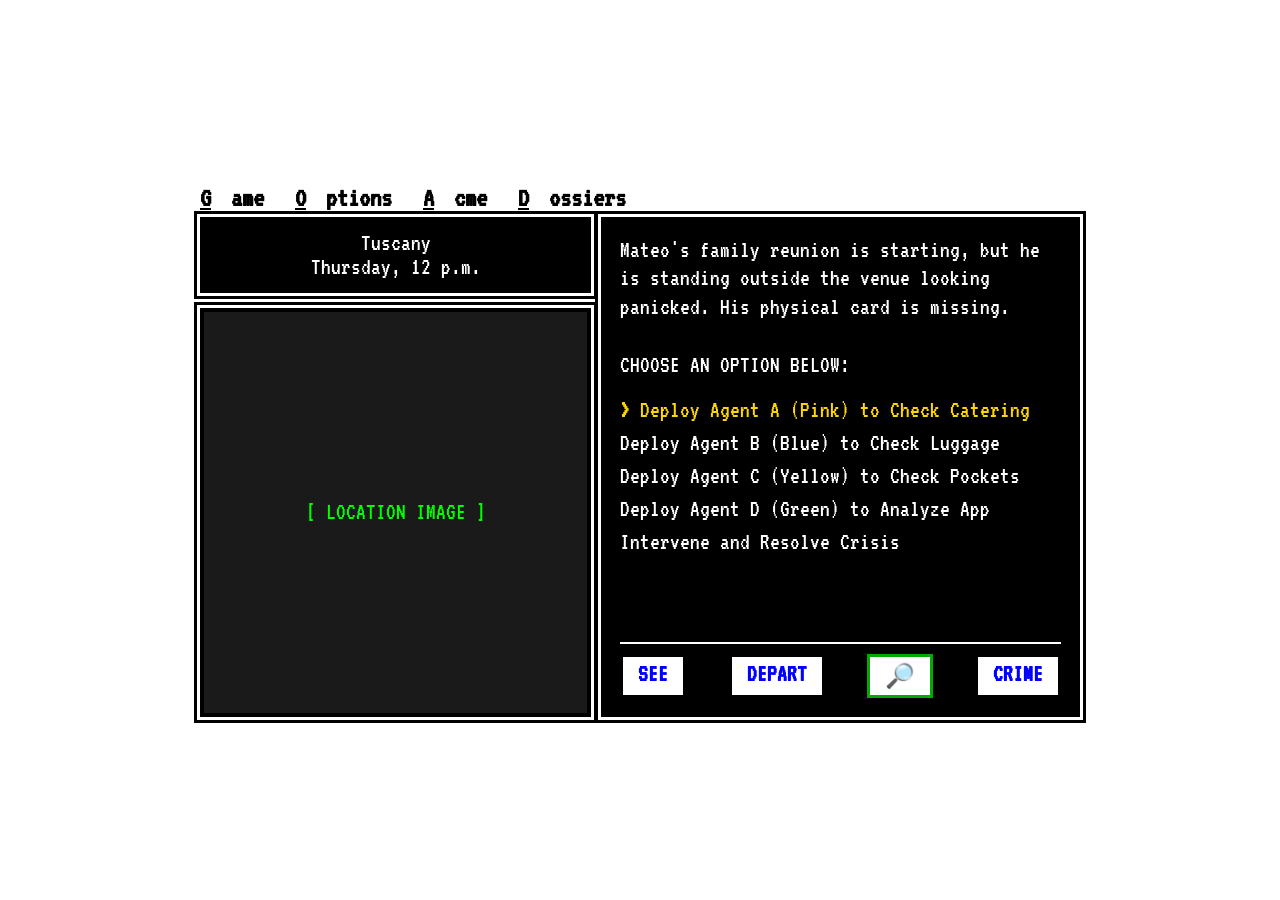
==== index.html @ 91f99a84 "Add files via upload" ====
<!DOCTYPE html>
<html lang="en">
<head>
    <meta charset="UTF-8">
    <meta name="viewport" content="width=device-width, initial-scale=1.0">
    <title>The Wiser Challenge</title>
    <link rel="preconnect" href="https://fonts.googleapis.com">
    <link rel="preconnect" href="https://fonts.gstatic.com" crossorigin>
    <link href="https://fonts.googleapis.com/css2?family=VT323&display=swap" rel="stylesheet">
    <link rel="stylesheet" href="style.css">
</head>
<body>
    <div id="game-wrapper">
        <!-- Top menu resembling the classic Carmen Sandiego interface -->
        <nav id="top-bar">
            <span><span class="red-letter">G</span>ame</span>
            <span><span class="red-letter">O</span>ptions</span>
            <span><span class="red-letter">A</span>cme</span>
            <span><span class="red-letter">D</span>ossiers</span>
        </nav>

        <main id="main-container">
            <!-- Left Panel: Graphic Display -->
            <section id="left-panel">
                <div id="location-box" class="retro-box">
                    <p id="location-name">Tuscany</p>
                    <p id="location-time">Thursday, 12 p.m.</p>
                </div>
                <div id="image-box" class="retro-box">
                    <!-- Placeholder for future AI-generated location images -->
                    <div id="scene-image">
                        <p>[ LOCATION IMAGE ]</p>
                    </div>
                </div>
            </section>

            <!-- Right Panel: Operations Terminal -->
            <section id="right-panel" class="retro-box">
                <div id="text-terminal">
                    <p>Mateo's family reunion is starting, but he is standing outside the venue looking panicked. His physical card is missing.</p>
                    <br>
                    <p>CHOOSE AN OPTION BELOW:</p>
                    
                    <!-- Interactive terminal-style menu -->
                    <ul id="action-menu">
                        <li class="menu-option active" data-action="A">Deploy Agent A (Pink) to Check Catering</li>
                        <li class="menu-option" data-action="B">Deploy Agent B (Blue) to Check Luggage</li>
                        <li class="menu-option" data-action="C">Deploy Agent C (Yellow) to Check Pockets</li>
                        <li class="menu-option" data-action="D">Deploy Agent D (Green) to Analyze App</li>
                        <li class="menu-option" data-action="I">Intervene and Resolve Crisis</li>
                    </ul>
                </div>
                
                <!-- Classic bottom buttons (Decorative for aesthetic purposes) -->
                <div id="bottom-buttons">
                    <div class="btn">SEE</div>
                    <div class="btn">DEPART</div>
                    <div class="btn selected">🔎</div>
                    <div class="btn">CRIME</div>
                </div>
            </section>
        </main>
    </div>

    <script src="script.js"></script>
</body>
</html>
---- style.css ----
/* Basic reset and typography */
* {
    margin: 0;
    padding: 0;
    box-sizing: border-box;
}

body {
    background-color: #ffffff; /* White background surrounding the game area */
    display: flex;
    justify-content: center;
    align-items: center;
    height: 100vh;
    font-family: 'VT323', monospace; /* MS-DOS style font */
    font-size: 24px;
}

#game-wrapper {
    width: 900px;
    background-color: #ffffff;
    padding: 10px;
}

/* Top menu */
#top-bar {
    font-weight: bold;
    margin-bottom: 5px;
    font-size: 28px;
}

#top-bar span {
    margin-right: 20px;
    color: black;
}

.red-letter {
    color: #cc0000;
    text-decoration: underline;
}

/* Main container split into two panels */
#main-container {
    display: flex;
    gap: 10px;
    height: 500px;
}

/* Boxes with Windows 3.1 / DOS border styling */
.retro-box {
    background-color: black;
    color: white;
    border: 4px solid black;
    outline: 3px solid white;
    box-shadow: 0 0 0 6px black; /* Creates the thick double border effect */
}

/* Left Panel */
#left-panel {
    width: 45%;
    display: flex;
    flex-direction: column;
    gap: 15px; /* Spacing to simulate separate borders */
}

#location-box {
    text-align: center;
    padding: 10px;
}

#image-box {
    flex-grow: 1;
    display: flex;
    justify-content: center;
    align-items: center;
    background-color: #1a1a1a; /* Dark gray for the image area */
    overflow: hidden;
}

#scene-image p {
    color: #00ff00; /* Terminal green */
}

/* Right Panel */
#right-panel {
    width: 55%;
    display: flex;
    flex-direction: column;
    padding: 15px;
    position: relative;
}

#text-terminal {
    flex-grow: 1;
    line-height: 1.2;
}

/* Action Menu (Keyboard Navigable) */
#action-menu {
    list-style: none;
    margin-top: 15px;
}

.menu-option {
    color: white;
    padding: 2px 0;
}

/* The cursor indicating the selected option */
.menu-option.active {
    color: #ffd700; /* Gold yellow matching your original prompt */
}

.menu-option.active::before {
    content: "> ";
    font-weight: bold;
}

/* Bottom buttons mimicking the Carmen Sandiego UI */
#bottom-buttons {
    display: flex;
    justify-content: space-between;
    margin-top: 10px;
    border-top: 2px solid white;
    padding-top: 10px;
}

.btn {
    background-color: white;
    color: blue;
    border: 3px solid black;
    padding: 5px 15px;
    font-weight: bold;
    text-align: center;
}

.btn.selected {
    border-color: #00aa00; /* Green border matching the magnifying glass in the image */
}
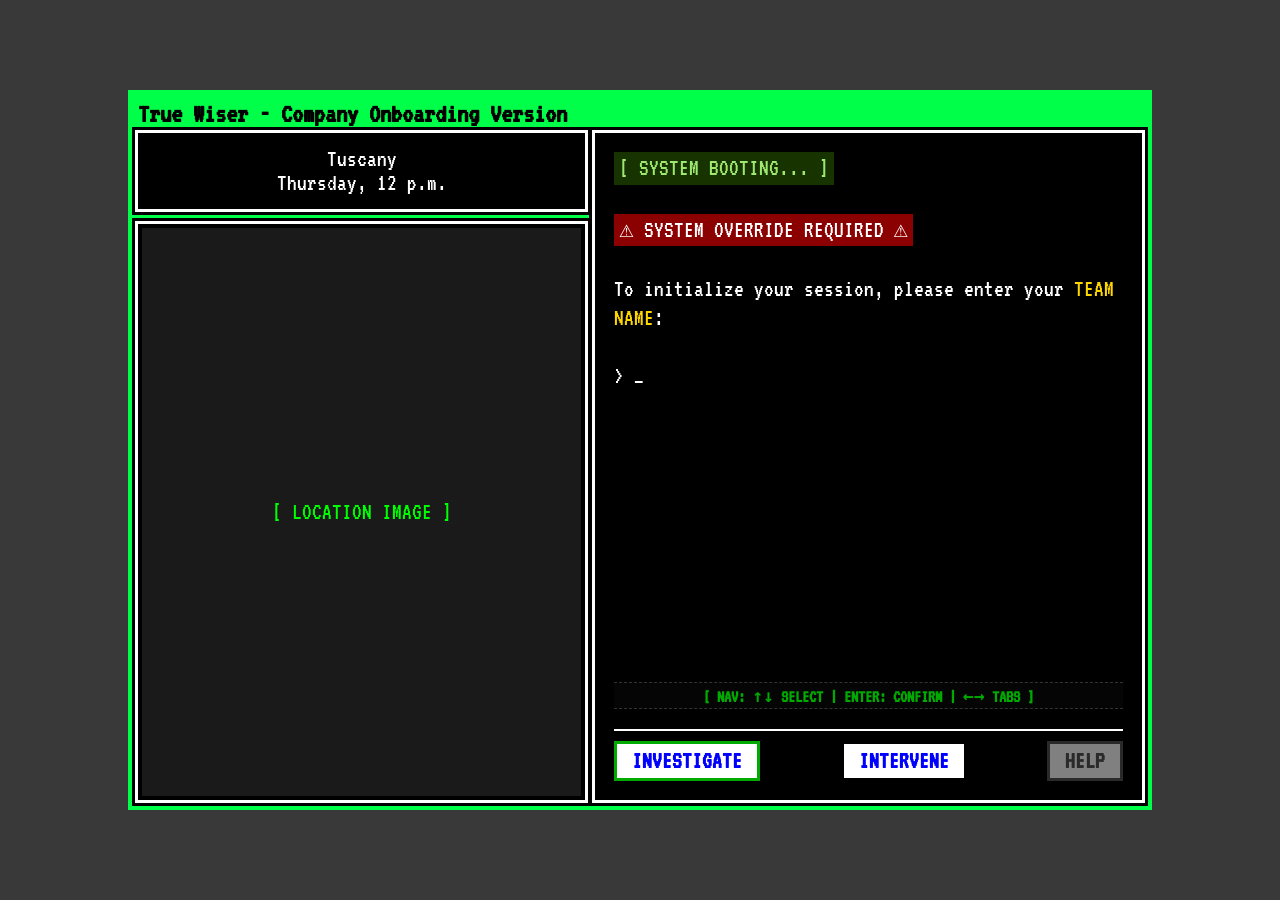
==== commit da8ef2b8: "Add files via upload" ====
--- a/index.html
+++ b/index.html
@@ -13,10 +13,7 @@
     <div id="game-wrapper">
         <!-- Top menu resembling the classic Carmen Sandiego interface -->
         <nav id="top-bar">
-            <span><span class="red-letter">G</span>ame</span>
-            <span><span class="red-letter">O</span>ptions</span>
-            <span><span class="red-letter">A</span>cme</span>
-            <span><span class="red-letter">D</span>ossiers</span>
+            <p>True Wiser - Company Onboarding Version</p>
         </nav>
 
         <main id="main-container">
@@ -37,26 +34,101 @@
             <!-- Right Panel: Operations Terminal -->
             <section id="right-panel" class="retro-box">
                 <div id="text-terminal">
-                    <p>Mateo's family reunion is starting, but he is standing outside the venue looking panicked. His physical card is missing.</p>
-                    <br>
-                    <p>CHOOSE AN OPTION BELOW:</p>
                     
-                    <!-- Interactive terminal-style menu -->
-                    <ul id="action-menu">
-                        <li class="menu-option active" data-action="A">Deploy Agent A (Pink) to Check Catering</li>
-                        <li class="menu-option" data-action="B">Deploy Agent B (Blue) to Check Luggage</li>
-                        <li class="menu-option" data-action="C">Deploy Agent C (Yellow) to Check Pockets</li>
-                        <li class="menu-option" data-action="D">Deploy Agent D (Green) to Analyze App</li>
-                        <li class="menu-option" data-action="I">Intervene and Resolve Crisis</li>
-                    </ul>
+                    <div id="case-header" style="border-bottom: 1px solid #00ff00; margin-bottom: 15px; padding-bottom: 5px; display: none;">
+                        <span id="case-title-display" style="color: #00ff00; font-weight: bold; font-size: 1.1em;"></span>
+                    </div>
+
+                    <div id="boot-section">
+                        <p style="color: #9FE870; background-color: #163300; display: inline-block; padding: 2px 5px;"> [ SYSTEM BOOTING... ] </p>
+                        <br><br>
+                        <p style="color: white; background-color: #8B0000; display: inline-block; padding: 2px 5px;"> ⚠️ SYSTEM OVERRIDE REQUIRED ⚠️ </p>
+                        <br><br>
+                                                <p>To initialize your session, please enter your <span style="color: #ffd700;">TEAM NAME</span>:</p>
+                        <br>
+                        <p id="team-input" class="active">> _</p>
+                    </div>
+
+                    <div id="override-section" style="display: none;">
+                        <p style="color: white; background-color: #8B0000; display: inline-block; padding: 2px 5px;"> 🔒 SECURITY OVERRIDE REQUIRED 🔒 </p>
+                        <br><br>
+                        <p>Before we expose you to live client data, security protocols demand a final verification.</p>
+                        <br>
+                        <p>Please enter the <span style="color: #ffd700;">INSTRUCTOR OVERRIDE CODE</span>:</p>
+                        <br>
+                        <p id="override-input" class="active">> _</p>
+                    </div>
+
+                    <div id="level-select-section" style="display: none;">
+                        <p style="color: #ff3333;">[ INSTRUCTOR OVERRIDE ACCEPTED ]</p>
+                        <br>
+                        <p>Which Challenge Number (1-7) will you tackle?</p>
+                        <br>
+                        <p id="level-input" class="active">> _</p>
+                    </div>
+
+                    <div id="profiling-section" style="display: none;">
+                        <p style="color: #00ffe5;">[ CORE INTELLIGENCE: INCIDENT TRIAGE ]</p>
+                        <br>
+                        <p id="profile-text"></p>
+                        <br>
+                        <p>IDENTIFY THE TARGET:</p>
+                        <ul id="profiling-menu">
+                            <li class="menu-option active" data-id="1">1: International Account User</li>
+                            <li class="menu-option" data-id="2">2: Remitter</li>
+                            <li class="menu-option" data-id="3">3: Travel Spender</li>
+                            <li class="menu-option" data-id="4">4: Domestic Account User</li>
+                            <li class="menu-option" data-id="5">5: General Money Sender</li>
+                            <li class="menu-option" data-id="6">6: Local Spender</li>
+                            <li class="menu-option" data-id="7">7: Money Manager</li>
+                        </ul>
+                    </div>
+
+                    <div id="investigate-section" style="display: none;">
+                        <p id="narrative-text"></p>
+                        <br>
+                        <div id="menu-container">
+                            <p>CHOOSE AN OPTION BELOW:</p>
+                            <ul id="action-menu"></ul>
+                        </div>
+                        
+                        <div id="clue-container" style="display: none;">
+                            <p style="color: #00ffff;">[ 🌐 SECURE UPLINK ESTABLISHED ]</p>
+                            <br>
+                            <p id="clue-text"></p>
+                            <br><br>
+                            <p style="color: #ffd700;">💡 After collecting all four data fragments, navigate to the INTERVENE tab (right arrow) to solve the case.</p>
+                            <br>
+                            <p id="clue-prompt" class="active" style="display: none; color: #ff3333;">> PRESS ENTER TO RETURN TO MENU</p>
+                        </div>
+                    </div>
+
+                    <div id="intervene-section" style="display: none;">
+                        <p style="color: #ff8c00;">[ SYSTEM OVERRIDE ACTIVE ]</p>
+                        <br>
+                        <p>Enter the ACCESS CODE (Wise Feature) to resolve the crisis:</p>
+                        <br>
+                        <p id="access-code-input" class="active">> _</p>
+                    </div>
+
+                    <div id="postmortem-section" style="display: none;">
+                        <p style="color: #00ff00;">[ CASE CLOSED ]</p>
+                        <br>
+                        <p id="intervention-text" style="color: #ffd700;"></p>
+                        <br>
+                        <p id="postmortem-text"></p>
+                        <br>
+                        <p id="postmortem-prompt" class="active" style="display: none;">> PRESS ENTER FOR NEXT CASE</p>
+                    </div>
+
                 </div>
-                
-                <!-- Classic bottom buttons (Decorative for aesthetic purposes) -->
+                <div id="controls-hud">
+                    [ NAV: ↑↓ SELECT  |  ENTER: CONFIRM  |  ←→ TABS ]
+                </div>
                 <div id="bottom-buttons">
-                    <div class="btn">SEE</div>
-                    <div class="btn">DEPART</div>
-                    <div class="btn selected">🔎</div>
-                    <div class="btn">CRIME</div>
+                    <div class="btn tab-btn selected" id="tab-investigate">INVESTIGATE</div>
+                    <div class="btn tab-btn" id="tab-intervene">INTERVENE</div>
+                    <div class="btn tab-btn disabled" id="tab-help">HELP</div>
                 </div>
             </section>
         </main>
--- a/style.css
+++ b/style.css
@@ -6,7 +6,7 @@
 }
 
 body {
-    background-color: #ffffff; /* White background surrounding the game area */
+    background-color: #393939; /* White background surrounding the game area */
     display: flex;
     justify-content: center;
     align-items: center;
@@ -16,9 +16,12 @@
 }
 
 #game-wrapper {
-    width: 900px;
-    background-color: #ffffff;
+    width: 80vw;   /* 80% da largura da tela */
+    height: 80vh;  /* 80% da altura da tela */
+    background-color: #00ff48;
     padding: 10px;
+    display: flex;
+    flex-direction: column;
 }
 
 /* Top menu */
@@ -42,7 +45,7 @@
 #main-container {
     display: flex;
     gap: 10px;
-    height: 500px;
+    flex-grow: 1; /* Faz o container crescer para preencher os 80vh */
 }
 
 /* Boxes with Windows 3.1 / DOS border styling */
@@ -135,4 +138,23 @@
 
 .btn.selected {
     border-color: #00aa00; /* Green border matching the magnifying glass in the image */
+}
+/* Disabled button state for Help */
+.btn.disabled {
+    color: #555555;
+    border-color: #555555;
+    opacity: 0.5;
+}
+#controls-hud {
+    font-family: 'VT323', monospace;
+    font-size: 18px; /* Menor que o texto principal */
+    font-weight: bold;
+    color: #00aa00; /* Verde tático, um pouco mais fechado */
+    background-color: #050505; /* Fundo quase preto */
+    text-align: center;
+    padding: 2px 0;
+    margin-top: auto; /* Empurra para o fundo da área de texto */
+    margin-bottom: 10px;
+    border-top: 1px dashed #333;
+    border-bottom: 1px dashed #333;
 }
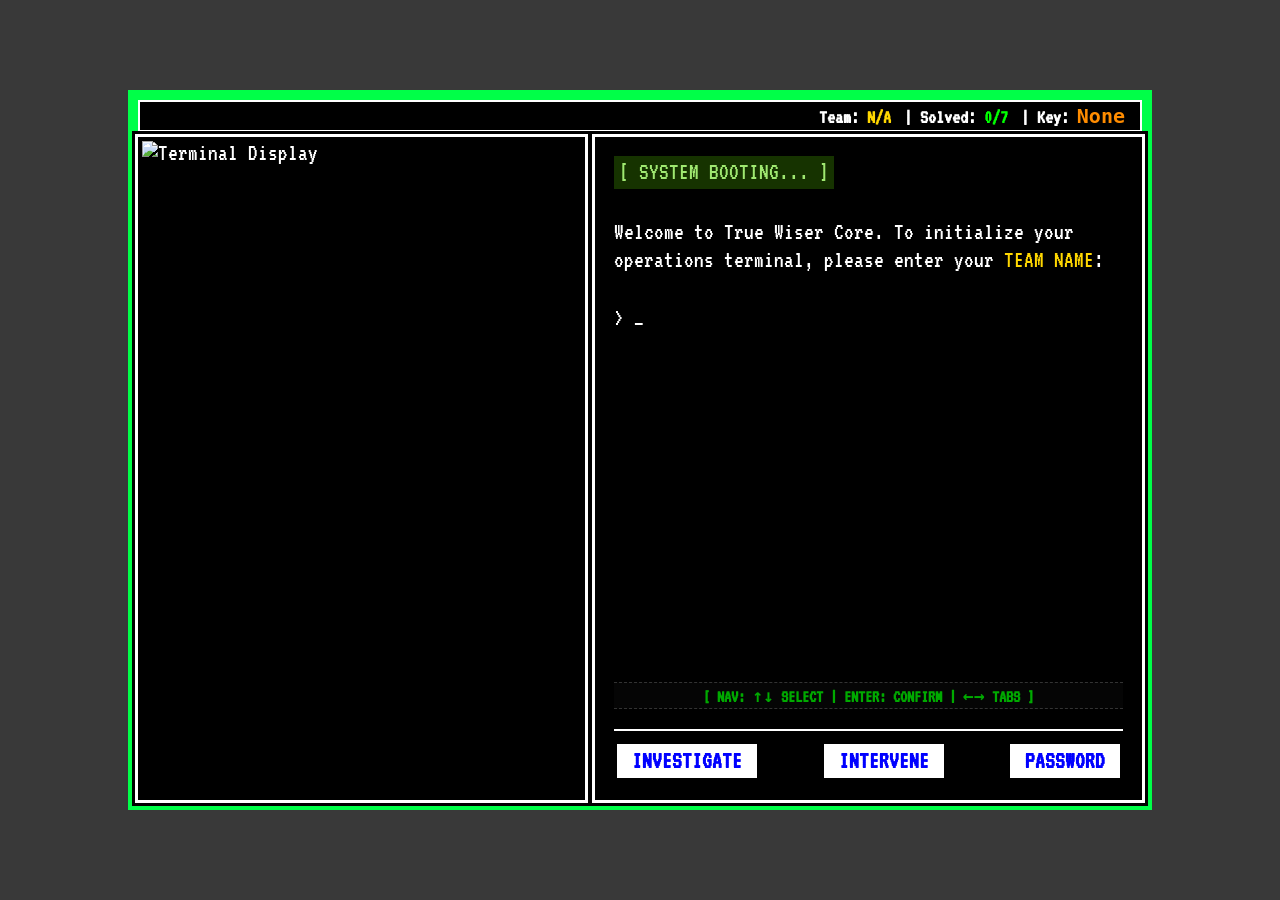
==== commit c4e6a733: "Add files via upload" ====
--- a/index.html
+++ b/index.html
@@ -11,27 +11,21 @@
 </head>
 <body>
     <div id="game-wrapper">
-        <!-- Top menu resembling the classic Carmen Sandiego interface -->
         <nav id="top-bar">
-            <p>True Wiser - Company Onboarding Version</p>
+            <p>Team: <span id="display-team-name">N/A</span> | Solved: <span id="solved-counter">0/7</span> | Key: <span id="session-key-display">None</span></p>
         </nav>
 
         <main id="main-container">
-            <!-- Left Panel: Graphic Display -->
             <section id="left-panel">
-                <div id="location-box" class="retro-box">
-                    <p id="location-name">Tuscany</p>
-                    <p id="location-time">Thursday, 12 p.m.</p>
+                <div id="location-box" class="retro-box" style="display: none;">
+                    <p id="location-name"></p>
+                    <p id="location-time"></p>
                 </div>
                 <div id="image-box" class="retro-box">
-                    <!-- Placeholder for future AI-generated location images -->
-                    <div id="scene-image">
-                        <p>[ LOCATION IMAGE ]</p>
-                    </div>
+                    <img id="display-image" src="images/welcome.png" alt="Terminal Display">
                 </div>
             </section>
 
-            <!-- Right Panel: Operations Terminal -->
             <section id="right-panel" class="retro-box">
                 <div id="text-terminal">
                     
@@ -42,11 +36,29 @@
                     <div id="boot-section">
                         <p style="color: #9FE870; background-color: #163300; display: inline-block; padding: 2px 5px;"> [ SYSTEM BOOTING... ] </p>
                         <br><br>
-                        <p style="color: white; background-color: #8B0000; display: inline-block; padding: 2px 5px;"> ⚠️ SYSTEM OVERRIDE REQUIRED ⚠️ </p>
-                        <br><br>
-                                                <p>To initialize your session, please enter your <span style="color: #ffd700;">TEAM NAME</span>:</p>
+                        <p>Welcome to True Wiser Core. To initialize your operations terminal, please enter your <span style="color: #ffd700;">TEAM NAME</span>:</p>
                         <br>
                         <p id="team-input" class="active">> _</p>
+                    </div>
+
+                    <div id="intro-section" style="display: none;">
+                        <p style="color: #9FE870; font-weight: bold;">[ TRUE WISER OPERATIONS CORE ENGAGED ]</p>
+                        <br>
+                        <p id="intro-text"></p>
+                        <br>
+                        <p id="intro-prompt" class="active" style="display: none; color: #ffd700;">> PRESS ENTER TO START SYSTEM CALIBRATION</p>
+                    </div>
+
+                    <!-- SEÇÃO DE ESCOLHA DE DIFICULDADE (NÍVEIS 1, 2, 3) -->
+                    <div id="difficulty-select-section" style="display: none;">
+                        <p style="color: #ff8c00;">[ CALIBRATION TACTICAL CONFIGURATION ]</p>
+                        <br>
+                        <p>Select Difficulty Level (1, 2, or 3):</p>
+                        <ul id="difficulty-menu">
+                            <li class="menu-option active" data-difficulty="1">1: Generalist (Sequential Clues)</li>
+                            <li class="menu-option" data-difficulty="2">2: Specialist (Word-Scrambled Clues)</li>
+                            <li class="menu-option" data-difficulty="3">3: Hardcore CS (Encrypted Anagrams)</li>
+                        </ul>
                     </div>
 
                     <div id="override-section" style="display: none;">
@@ -121,6 +133,22 @@
                         <p id="postmortem-prompt" class="active" style="display: none;">> PRESS ENTER FOR NEXT CASE</p>
                     </div>
 
+                    <div id="password-section" style="display: none;">
+                        <p style="color: #ff3333;">[ SESSION RECOVERY PROTOCOL ]</p>
+                        <br>
+                        <p>Enter your coded SESSION KEY to restore your previous state.</p>
+                        <br>
+                        <p id="recovery-input" class="active">> _</p>
+                    </div>
+
+                    <div id="game-over-section" style="display: none;">
+                        <p style="color: #00ff00; font-size: 2em; font-weight: bold;">[ MISSION ACCOMPLISHED ]</p>
+                        <br>
+                        <p>All active crises intercepted and solved.</p>
+                        <br>
+                        <p id="end-text"></p>
+                    </div>
+
                 </div>
                 <div id="controls-hud">
                     [ NAV: ↑↓ SELECT  |  ENTER: CONFIRM  |  ←→ TABS ]
@@ -128,7 +156,7 @@
                 <div id="bottom-buttons">
                     <div class="btn tab-btn selected" id="tab-investigate">INVESTIGATE</div>
                     <div class="btn tab-btn" id="tab-intervene">INTERVENE</div>
-                    <div class="btn tab-btn disabled" id="tab-help">HELP</div>
+                    <div class="btn tab-btn" id="tab-password">PASSWORD</div>
                 </div>
             </section>
         </main>
--- a/style.css
+++ b/style.css
@@ -28,24 +28,29 @@
 #top-bar {
     font-weight: bold;
     margin-bottom: 5px;
-    font-size: 28px;
-}
+    font-size: 20px;
+    background-color: black;
+    color: white;
+    padding: 2px 10px;
+    text-align: right;
+    border: 2px solid white;
+}
+
+#display-team-name { color: #ffd700; }
+#session-key-display { color: #ff8c00; font-family: monospace; }
+#solved-counter { color: #00ff00; }
 
 #top-bar span {
-    margin-right: 20px;
-    color: black;
-}
-
-.red-letter {
-    color: #cc0000;
-    text-decoration: underline;
+    margin-right: 5px;
 }
 
 /* Main container split into two panels */
 #main-container {
     display: flex;
     gap: 10px;
-    flex-grow: 1; /* Faz o container crescer para preencher os 80vh */
+    flex-grow: 1;
+    min-height: 0; /* Impede que o container principal seja esticado para baixo */
+    height: 0;     /* Força o layout a calcular a altura estritamente baseada no game-wrapper */
 }
 
 /* Boxes with Windows 3.1 / DOS border styling */
@@ -58,27 +63,38 @@
 }
 
 /* Left Panel */
+/* --- PAINEL ESQUERDO: CONTROLE ESTÁTICO DE IMAGEM --- */
 #left-panel {
     width: 45%;
     display: flex;
     flex-direction: column;
-    gap: 15px; /* Spacing to simulate separate borders */
+    height: 100%;
+    min-height: 0; /* Rorça o painel a respeitar o teto do container */
 }
 
 #location-box {
-    text-align: center;
-    padding: 10px;
+    margin-bottom: 10px;
+    flex-shrink: 0; /* Proteje a caixa de texto de ser esmagada */
 }
 
 #image-box {
     flex-grow: 1;
-    display: flex;
-    justify-content: center;
-    align-items: center;
-    background-color: #1a1a1a; /* Dark gray for the image area */
+    background-color: #000000;
     overflow: hidden;
-}
-
+    position: relative; /* O SEGREDO: Transforma o box em uma gaiola de tamanho fixo */
+    min-height: 0;
+}
+
+/* Força a imagem a flutuar perfeitamente centralizada dentro da gaiola */
+#display-image {
+    position: absolute;
+    top: 0;
+    left: 0;
+    width: 100%;
+    height: 100%;
+    object-fit: contain;       /* Garante que a imagem encolha ou estique sem NUNCA vazar o box */
+    image-rendering: pixelated; /* Mantém o aspecto nítido de pixel art */
+}
 #scene-image p {
     color: #00ff00; /* Terminal green */
 }
@@ -116,6 +132,17 @@
 .menu-option.active::before {
     content: "> ";
     font-weight: bold;
+}
+
+/* Casos resolvidos na lista de seleção */
+.menu-option.completed {
+    color: #555555;
+    text-decoration: line-through;
+    pointer-events: none;
+}
+.menu-option.completed::before {
+    content: "✓ ";
+    color: #00ff00;
 }
 
 /* Bottom buttons mimicking the Carmen Sandiego UI */
@@ -157,4 +184,20 @@
     margin-bottom: 10px;
     border-top: 1px dashed #333;
     border-bottom: 1px dashed #333;
+}
+/* Ensure the responsive image renders beautifully inside the left panel */
+#display-image {
+    max-width: 100%;
+    max-height: 100%;
+    object-fit: contain;
+    image-rendering: pixelated;
+}
+#intro-text {
+    white-space: pre-wrap; /* Faz o HTML respeitar as quebras de linha do JavaScript */
+    line-height: 1.5;      /* Dá um fôlego extra entre as linhas */
+}
+
+/* Estilo para a nova seção de senha */
+#password-section {
+    text-align: center;
 }
